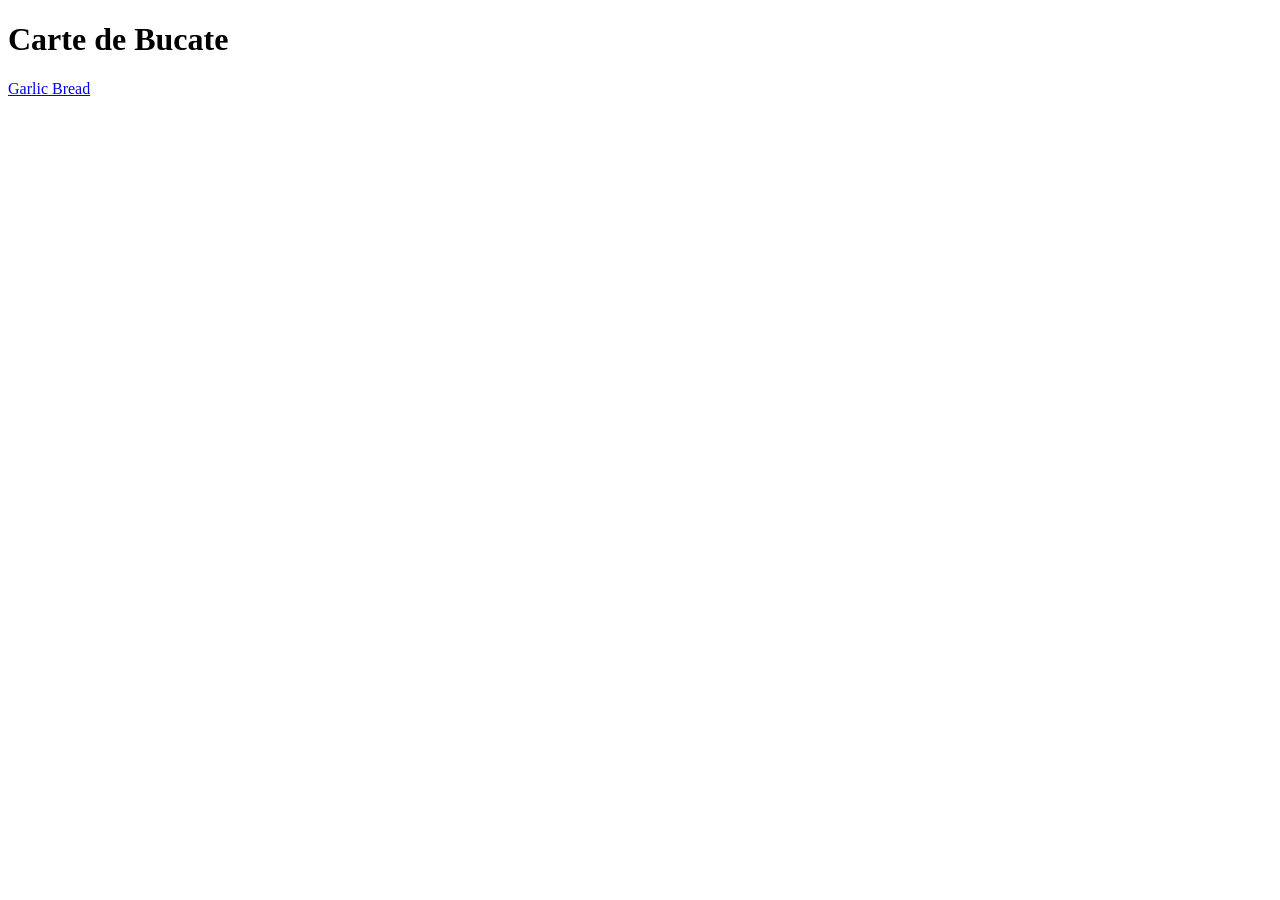
==== index.html @ 828e257e "Added site for garlic bread" ====
<!DOCTYPE html>
<html lang="en">
<head>
    <meta charset="UTF-8">
    <meta name="viewport" content="width=device-width, initial-scale=1.0">
    <title>Carte de Bucate</title>
</head>

<body>
    <h1>Carte de Bucate</h1>
    <a href="recipes/garlicbread.html">Garlic Bread</a>
</body>

</html>
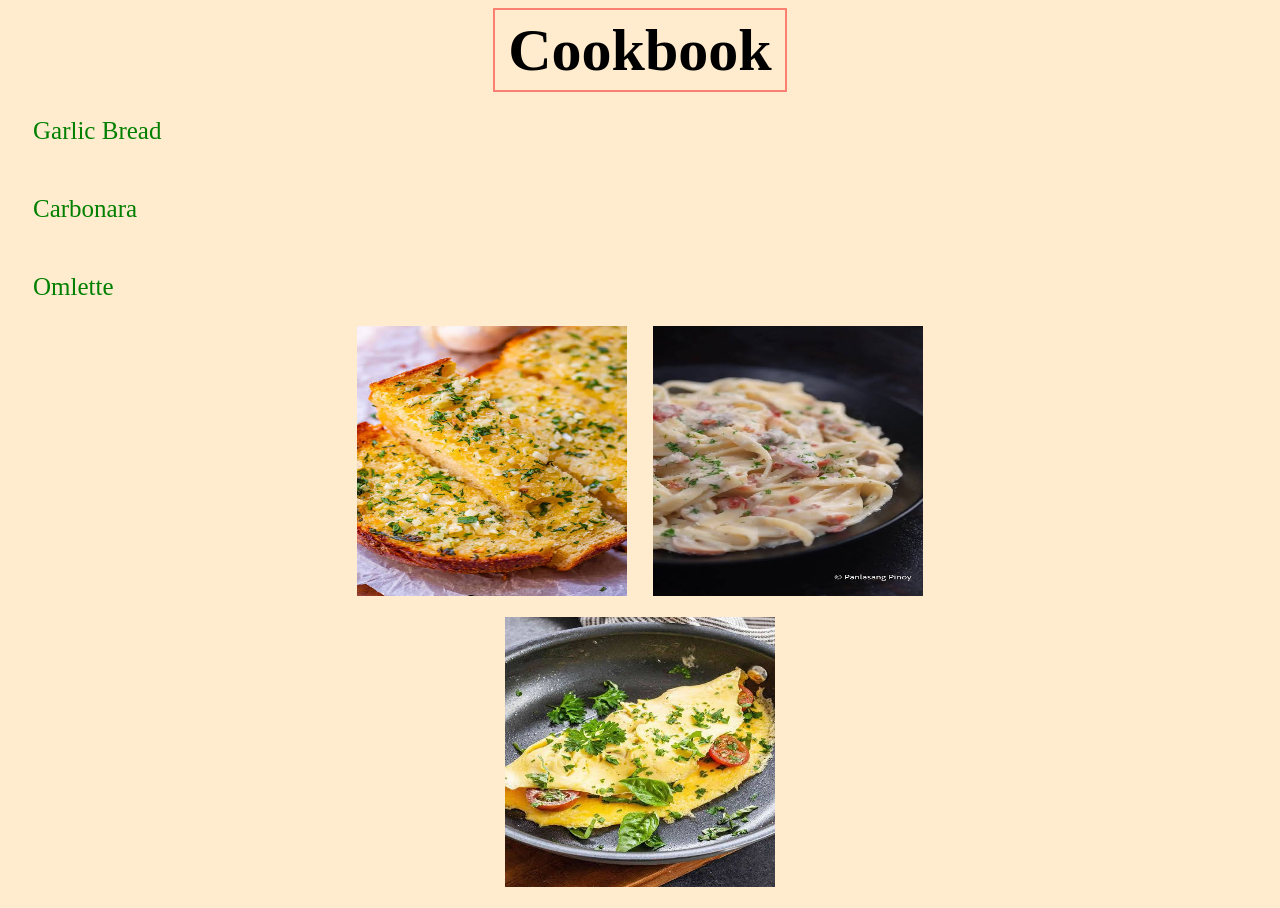
==== commit fcca40c6: "Added styles.css for quick design" ====
--- a/index.html
+++ b/index.html
@@ -2,13 +2,31 @@
 <html lang="en">
 <head>
     <meta charset="UTF-8">
+    <link rel="stylesheet" href="styles.css">
     <meta name="viewport" content="width=device-width, initial-scale=1.0">
     <title>Carte de Bucate</title>
 </head>
 
 <body>
-    <h1>Carte de Bucate</h1>
-    <a href="recipes/garlicbread.html">Garlic Bread</a>
+     <h1 class="titlu">Cookbook</h1>
+    
+    <div class="link">
+        <a href="recipes/garlicbread.html">Garlic Bread</a><br>
+        <a href="recipes/pasta.html">Carbonara</a><br>
+        <a href="recipes/omlette.html">Omlette</a><br>
+    </div>
+
+    <div class="piramida">
+        <div class="row">
+            <img src="./recipes/garlic.jpg" width="270" height="270">
+            <img src="./recipes/carbonara.jpg" width="270" height="270">
+        </div>
+
+        <div class="row">
+            <img src="./recipes/omlette.jpg" width="270" height="270">
+        </div>
+    </div>
+
 </body>
 
 </html>
--- a/styles.css
+++ b/styles.css
@@ -0,0 +1,41 @@
+body {
+    background-color: blanchedalmond;
+    font-size: 25px;
+}
+
+.titlu {
+   font-size: 60px;
+   text-align: center;
+   align-self: center;
+   width: 290px;
+    line-height: 80px;
+   border: 2px solid salmon;
+   margin: auto;
+}
+
+.link a{
+    font-size: 25px;
+    color: green;
+    text-decoration: none;
+    padding: 15px;
+    margin: 10px;
+    display: inline-block;
+}
+
+h2{
+    color: salmon;
+    font-size: 35px;
+}
+
+.piramida {
+    text-align: center;
+}
+
+.row{
+    margin-bottom: 15px;
+}
+
+.row img {
+    margin: 0 10px;
+    display: inline-block;
+}
